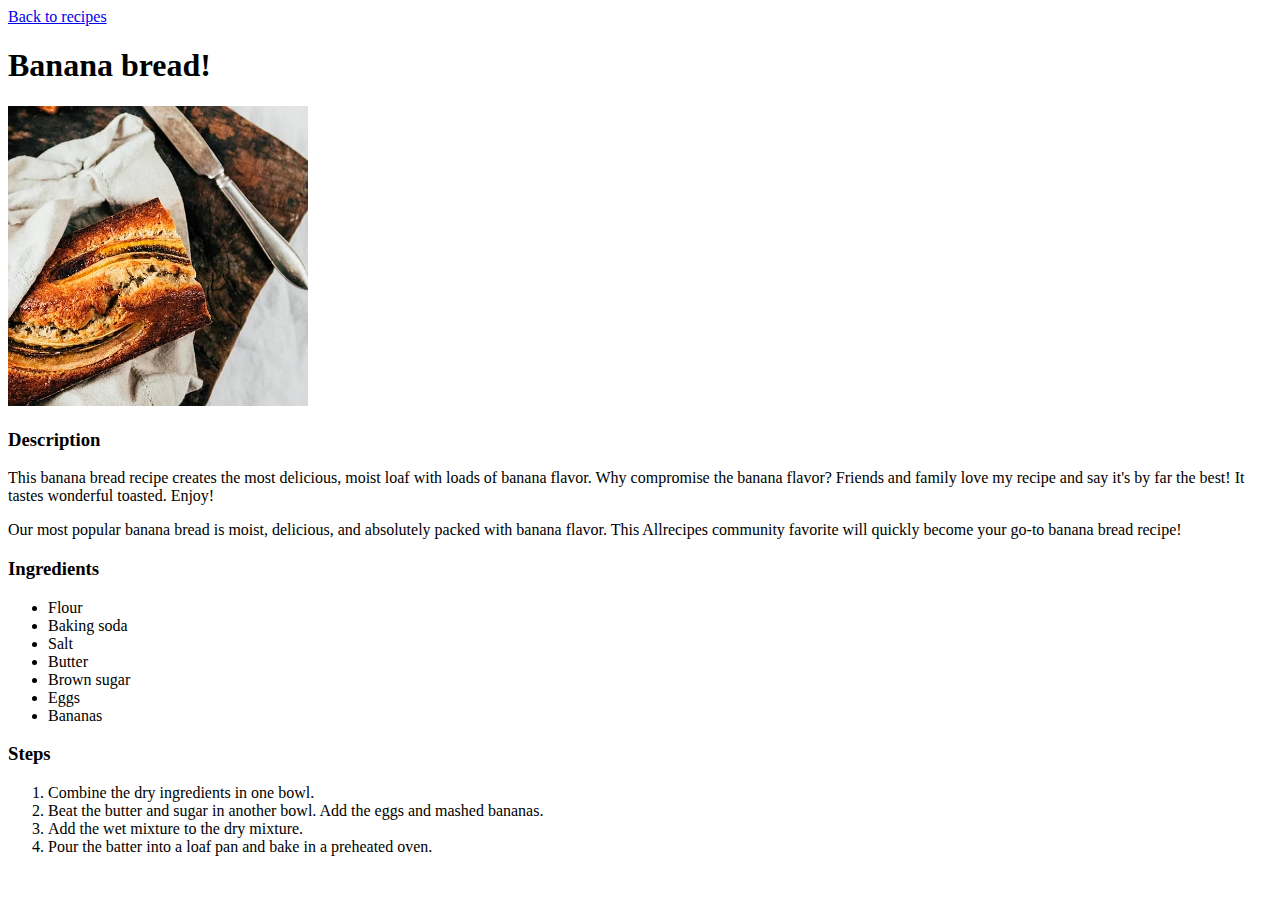
==== recipes/banana_bread.html @ 7bde8adf "Add meatballs.html, banana_bread.html and images" ====
<!DOCTYPE html>
<html lang="en">
<head>
    <meta charset="UTF-8">
    <meta name="viewport" content="width=device-width, initial-scale=1.0">
    <title>Banana Bread Recipe</title>
</head>
<body>
    <a href="../index.html">Back to recipes</a>
    <h1>Banana bread!</h1>
    <img src="../img/banana_bread.jpg" alt="" width="300" height="300">
    <h3>Description</h3>
    <p>This banana bread recipe creates the most delicious, moist loaf with loads of banana flavor. Why compromise the banana flavor? Friends and family love my recipe and say it's by far the best! It tastes wonderful toasted. Enjoy!</p>
    <p>Our most popular banana bread is moist, delicious, and absolutely packed with banana flavor. This Allrecipes community favorite will quickly become your go-to banana bread recipe!</p>

    <h3>Ingredients</h3>
    <ul>
        <li>Flour</li>
        <li>Baking soda</li>
        <li>Salt</li>
        <li>Butter</li>
        <li>Brown sugar</li>
        <li>Eggs</li>
        <li>Bananas</li>
    </ul>

    <h3>Steps</h3>
    <ol>
        <li>Combine the dry ingredients in one bowl.</li>
        <li>Beat the butter and sugar in another bowl. Add the eggs and mashed bananas.</li>
        <li>Add the wet mixture to the dry mixture.</li>
        <li>Pour the batter into a loaf pan and bake in a preheated oven.</li>
    </ol>
</body>
</html>
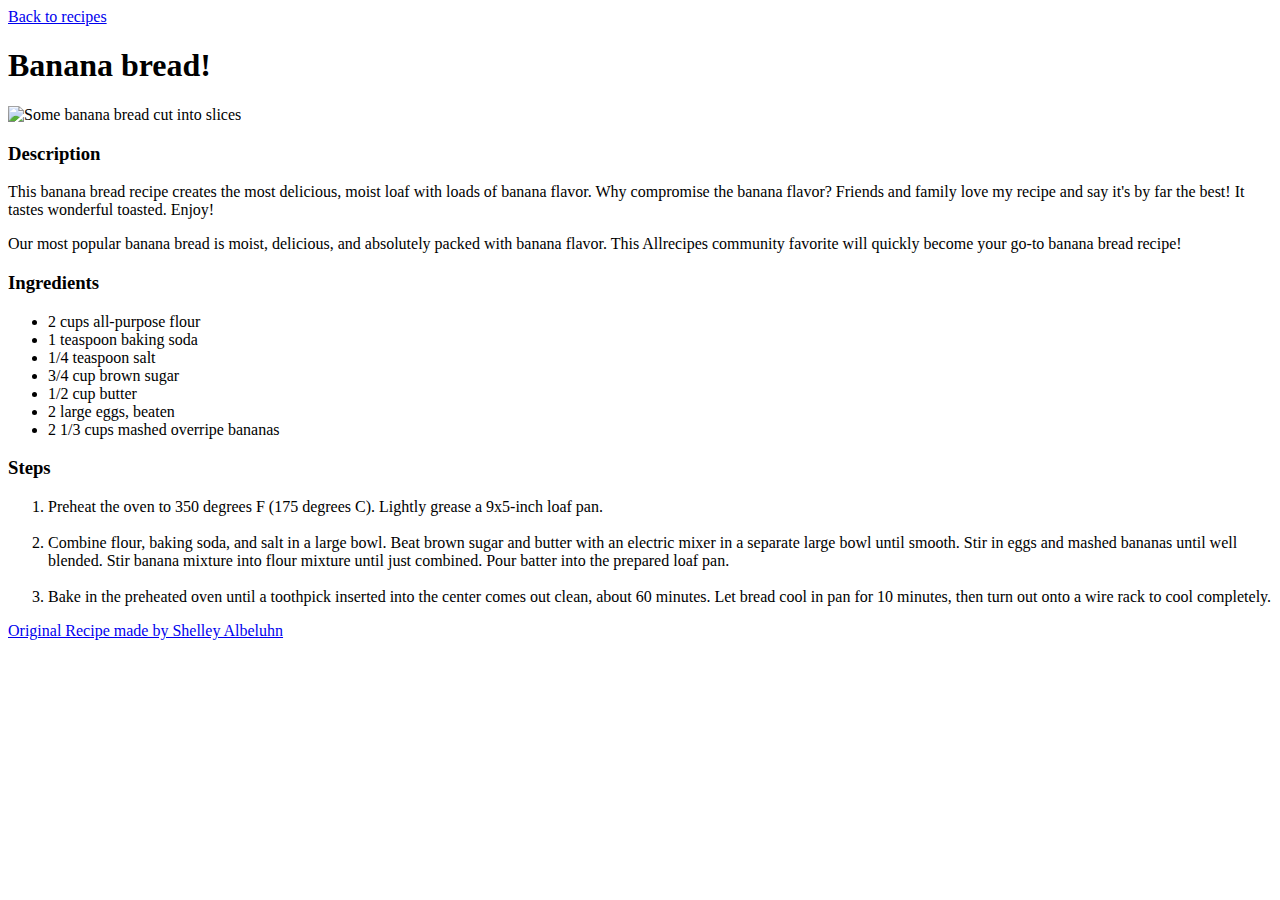
==== commit dc19924c: "Finishing html, rm /img/ and added.webp link image" ====
--- a/recipes/banana_bread.html
+++ b/recipes/banana_bread.html
@@ -8,28 +8,28 @@
 <body>
     <a href="../index.html">Back to recipes</a>
     <h1>Banana bread!</h1>
-    <img src="../img/banana_bread.jpg" alt="" width="300" height="300">
+    <img src="https://www.allrecipes.com/thmb/zksmXHLzXQ46d7CFgiDOMoHZ1ow=/750x0/filters:no_upscale():max_bytes(150000):strip_icc():format(webp)/20144-banana-banana-bread-mfs-60-bddcb8e0caac452386de52f6fecf33db.jpg" alt="Some banana bread cut into slices" width="400" height="400">
     <h3>Description</h3>
     <p>This banana bread recipe creates the most delicious, moist loaf with loads of banana flavor. Why compromise the banana flavor? Friends and family love my recipe and say it's by far the best! It tastes wonderful toasted. Enjoy!</p>
     <p>Our most popular banana bread is moist, delicious, and absolutely packed with banana flavor. This Allrecipes community favorite will quickly become your go-to banana bread recipe!</p>
 
     <h3>Ingredients</h3>
     <ul>
-        <li>Flour</li>
-        <li>Baking soda</li>
-        <li>Salt</li>
-        <li>Butter</li>
-        <li>Brown sugar</li>
-        <li>Eggs</li>
-        <li>Bananas</li>
+        <li>2 cups all-purpose flour</li>
+        <li>1 teaspoon baking soda</li>
+        <li>1/4 teaspoon salt</li>
+        <li>3/4 cup brown sugar</li>
+        <li>1/2 cup butter</li>
+        <li>2 large eggs, beaten</li>
+        <li>2 1/3 cups mashed overripe bananas</li>
     </ul>
 
     <h3>Steps</h3>
     <ol>
-        <li>Combine the dry ingredients in one bowl.</li>
-        <li>Beat the butter and sugar in another bowl. Add the eggs and mashed bananas.</li>
-        <li>Add the wet mixture to the dry mixture.</li>
-        <li>Pour the batter into a loaf pan and bake in a preheated oven.</li>
+        <li>Preheat the oven to 350 degrees F (175 degrees C). Lightly grease a 9x5-inch loaf pan.</li> <br>
+        <li>Combine flour, baking soda, and salt in a large bowl. Beat brown sugar and butter with an electric mixer in a separate large bowl until smooth. Stir in eggs and mashed bananas until well blended. Stir banana mixture into flour mixture until just combined. Pour batter into the prepared loaf pan.</li> <br>
+        <li>Bake in the preheated oven until a toothpick inserted into the center comes out clean, about 60 minutes. Let bread cool in pan for 10 minutes, then turn out onto a wire rack to cool completely.</li>
     </ol>
+    <a href="https://www.allrecipes.com/recipe/20144/banana-banana-bread/">Original Recipe made by Shelley Albeluhn</a>
 </body>
 </html>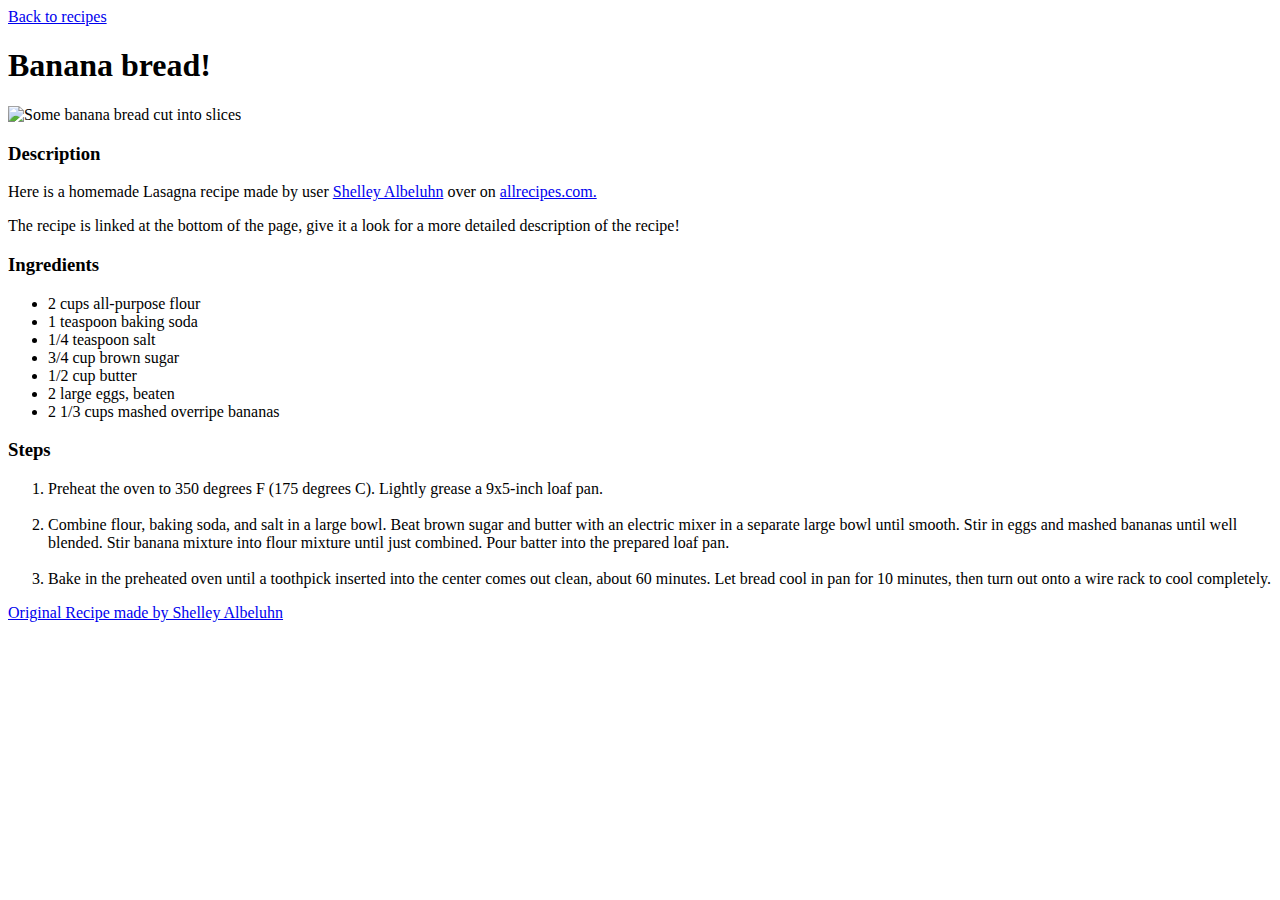
==== commit 58ee747a: "Change the descriptions on pages to link sources" ====
--- a/recipes/banana_bread.html
+++ b/recipes/banana_bread.html
@@ -10,8 +10,8 @@
     <h1>Banana bread!</h1>
     <img src="https://www.allrecipes.com/thmb/zksmXHLzXQ46d7CFgiDOMoHZ1ow=/750x0/filters:no_upscale():max_bytes(150000):strip_icc():format(webp)/20144-banana-banana-bread-mfs-60-bddcb8e0caac452386de52f6fecf33db.jpg" alt="Some banana bread cut into slices" width="400" height="400">
     <h3>Description</h3>
-    <p>This banana bread recipe creates the most delicious, moist loaf with loads of banana flavor. Why compromise the banana flavor? Friends and family love my recipe and say it's by far the best! It tastes wonderful toasted. Enjoy!</p>
-    <p>Our most popular banana bread is moist, delicious, and absolutely packed with banana flavor. This Allrecipes community favorite will quickly become your go-to banana bread recipe!</p>
+    <p>Here is a homemade Lasagna recipe made by user <a href="https://www.allrecipes.com/cook/3434">Shelley Albeluhn</a> over on <a href="https://www.allrecipes.com/">allrecipes.com.</a></p>
+    <p>The recipe is linked at the bottom of the page, give it a look for a more detailed description of the recipe!</p>
 
     <h3>Ingredients</h3>
     <ul>
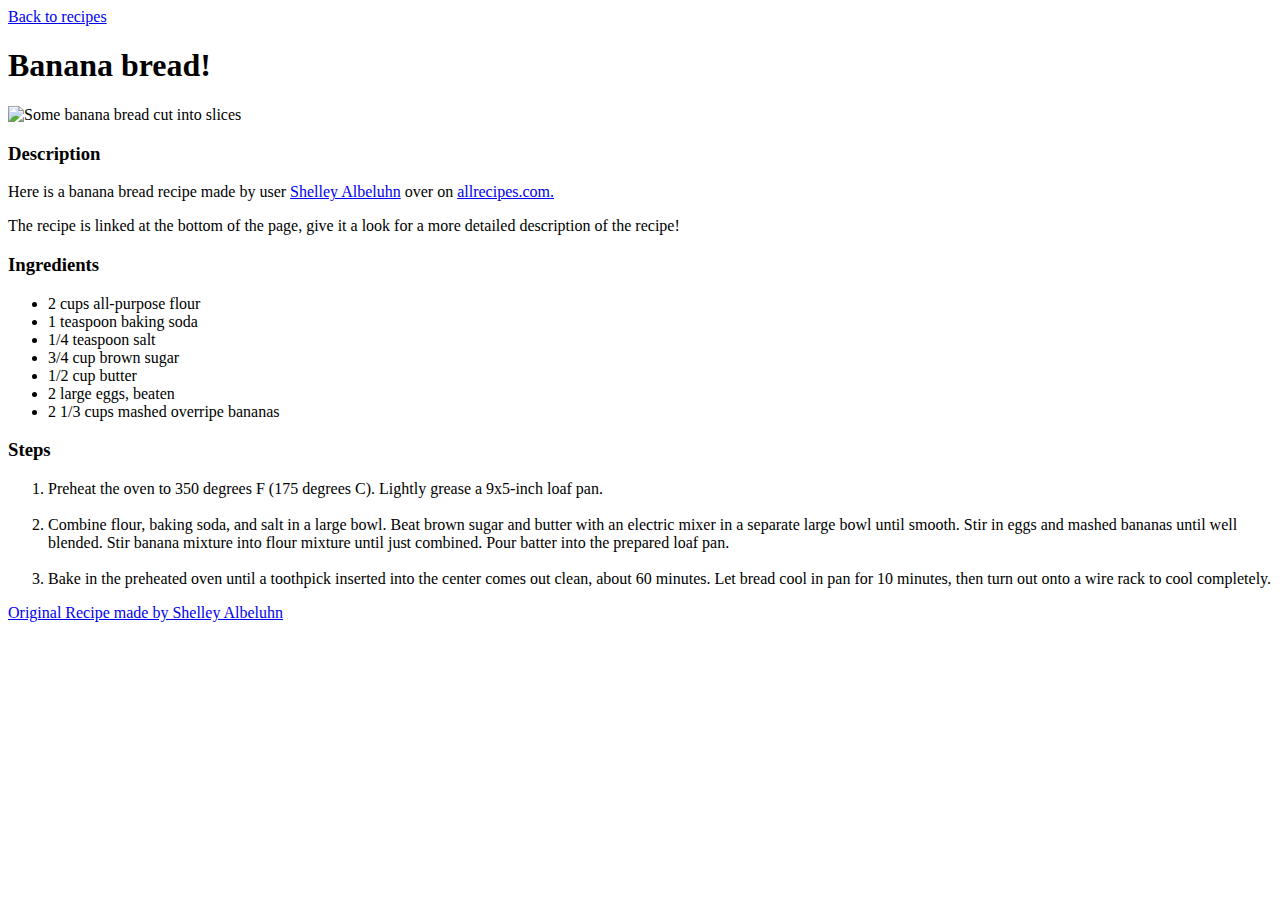
==== commit e44ee91b: "Add comments to all pages" ====
--- a/recipes/banana_bread.html
+++ b/recipes/banana_bread.html
@@ -6,13 +6,17 @@
     <title>Banana Bread Recipe</title>
 </head>
 <body>
+    <!-- link back to ../index.html -->
     <a href="../index.html">Back to recipes</a>
+    <!--title and image-->
     <h1>Banana bread!</h1>
     <img src="https://www.allrecipes.com/thmb/zksmXHLzXQ46d7CFgiDOMoHZ1ow=/750x0/filters:no_upscale():max_bytes(150000):strip_icc():format(webp)/20144-banana-banana-bread-mfs-60-bddcb8e0caac452386de52f6fecf33db.jpg" alt="Some banana bread cut into slices" width="400" height="400">
+    <!-- description with sources and information to original recipe-->
     <h3>Description</h3>
-    <p>Here is a homemade Lasagna recipe made by user <a href="https://www.allrecipes.com/cook/3434">Shelley Albeluhn</a> over on <a href="https://www.allrecipes.com/">allrecipes.com.</a></p>
+    <p>Here is a banana bread recipe made by user <a href="https://www.allrecipes.com/cook/3434">Shelley Albeluhn</a> over on <a href="https://www.allrecipes.com/">allrecipes.com.</a></p>
     <p>The recipe is linked at the bottom of the page, give it a look for a more detailed description of the recipe!</p>
 
+    <!-- unordered ingredient list -->
     <h3>Ingredients</h3>
     <ul>
         <li>2 cups all-purpose flour</li>
@@ -24,12 +28,14 @@
         <li>2 1/3 cups mashed overripe bananas</li>
     </ul>
 
+    <!-- ordered how-to list -->
     <h3>Steps</h3>
     <ol>
         <li>Preheat the oven to 350 degrees F (175 degrees C). Lightly grease a 9x5-inch loaf pan.</li> <br>
         <li>Combine flour, baking soda, and salt in a large bowl. Beat brown sugar and butter with an electric mixer in a separate large bowl until smooth. Stir in eggs and mashed bananas until well blended. Stir banana mixture into flour mixture until just combined. Pour batter into the prepared loaf pan.</li> <br>
         <li>Bake in the preheated oven until a toothpick inserted into the center comes out clean, about 60 minutes. Let bread cool in pan for 10 minutes, then turn out onto a wire rack to cool completely.</li>
     </ol>
+    <!-- link to recipe -->
     <a href="https://www.allrecipes.com/recipe/20144/banana-banana-bread/">Original Recipe made by Shelley Albeluhn</a>
 </body>
 </html>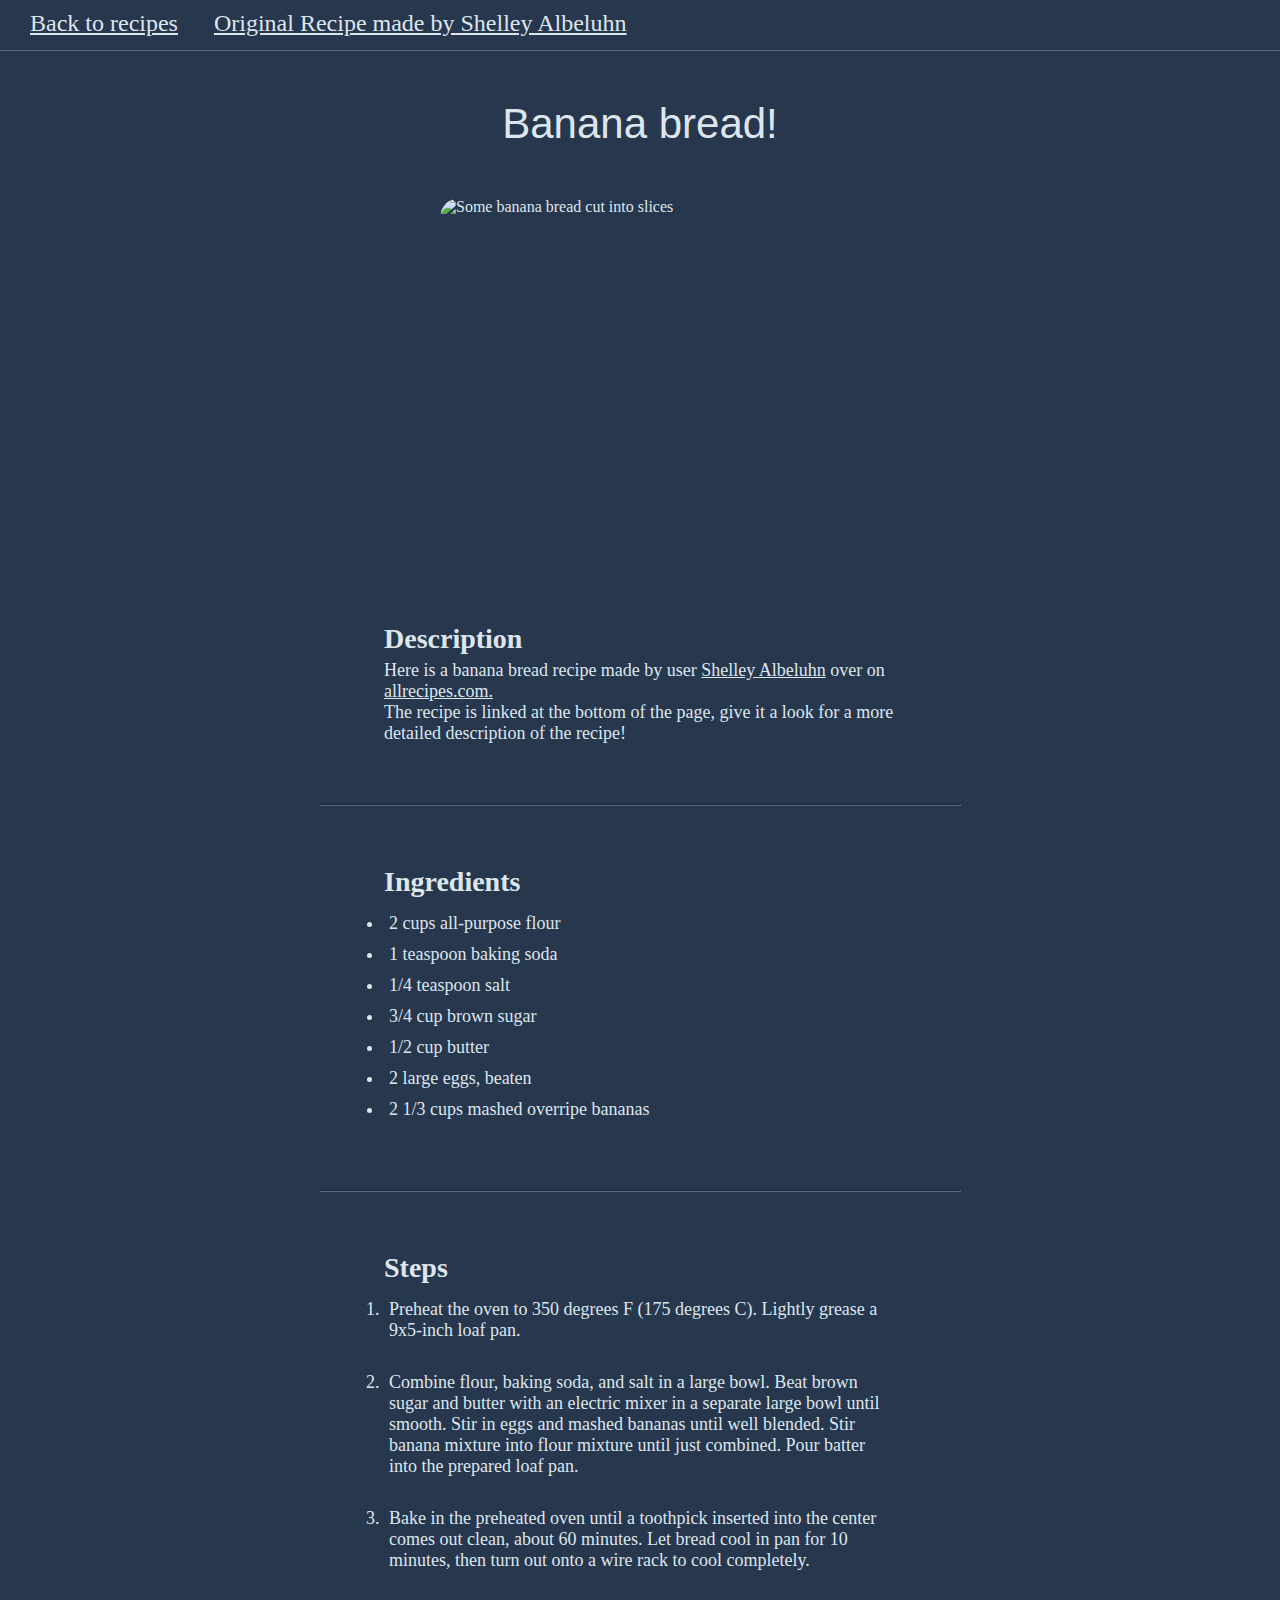
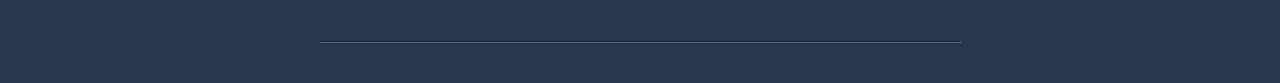
==== commit 27ba9d21: "Add style.css and stylesheet content" ====
--- a/recipes/banana_bread.html
+++ b/recipes/banana_bread.html
@@ -4,18 +4,28 @@
     <meta charset="UTF-8">
     <meta name="viewport" content="width=device-width, initial-scale=1.0">
     <title>Banana Bread Recipe</title>
+    <link rel="stylesheet" href="../style.css">
 </head>
 <body>
-    <!-- link back to ../index.html -->
-    <a href="../index.html">Back to recipes</a>
+    <div id="topLinks">
+        <!-- link back to ../index.html -->
+        <a href="../index.html">Back to recipes</a>
+        <!-- link to recipe -->
+        <a href="https://www.allrecipes.com/recipe/20144/banana-banana-bread/" target="_blank" rel="noopener noreferrer">Original Recipe made by Shelley Albeluhn</a>
+    </div>
+    
     <!--title and image-->
     <h1>Banana bread!</h1>
-    <img src="https://www.allrecipes.com/thmb/zksmXHLzXQ46d7CFgiDOMoHZ1ow=/750x0/filters:no_upscale():max_bytes(150000):strip_icc():format(webp)/20144-banana-banana-bread-mfs-60-bddcb8e0caac452386de52f6fecf33db.jpg" alt="Some banana bread cut into slices" width="400" height="400">
+    <div id="foodImage">
+        <img src="https://www.allrecipes.com/thmb/zksmXHLzXQ46d7CFgiDOMoHZ1ow=/750x0/filters:no_upscale():max_bytes(150000):strip_icc():format(webp)/20144-banana-banana-bread-mfs-60-bddcb8e0caac452386de52f6fecf33db.jpg" alt="Some banana bread cut into slices" width="400" height="400">
+    </div>
     <!-- description with sources and information to original recipe-->
-    <h3>Description</h3>
-    <p>Here is a banana bread recipe made by user <a href="https://www.allrecipes.com/cook/3434">Shelley Albeluhn</a> over on <a href="https://www.allrecipes.com/">allrecipes.com.</a></p>
-    <p>The recipe is linked at the bottom of the page, give it a look for a more detailed description of the recipe!</p>
-
+    <div id="desc">
+        <h3>Description</h3>
+        <p>Here is a banana bread recipe made by user <a href="https://www.allrecipes.com/cook/3434" target="_blank" rel="noopener noreferrer">Shelley Albeluhn</a> over on <a href="https://www.allrecipes.com/" target="_blank" rel="noopener noreferrer">allrecipes.com.</a></p>
+        <p>The recipe is linked at the bottom of the page, give it a look for a more detailed description of the recipe!</p>
+    </div>
+    <hr>
     <!-- unordered ingredient list -->
     <h3>Ingredients</h3>
     <ul>
@@ -27,7 +37,7 @@
         <li>2 large eggs, beaten</li>
         <li>2 1/3 cups mashed overripe bananas</li>
     </ul>
-
+    <hr>
     <!-- ordered how-to list -->
     <h3>Steps</h3>
     <ol>
@@ -35,7 +45,7 @@
         <li>Combine flour, baking soda, and salt in a large bowl. Beat brown sugar and butter with an electric mixer in a separate large bowl until smooth. Stir in eggs and mashed bananas until well blended. Stir banana mixture into flour mixture until just combined. Pour batter into the prepared loaf pan.</li> <br>
         <li>Bake in the preheated oven until a toothpick inserted into the center comes out clean, about 60 minutes. Let bread cool in pan for 10 minutes, then turn out onto a wire rack to cool completely.</li>
     </ol>
-    <!-- link to recipe -->
-    <a href="https://www.allrecipes.com/recipe/20144/banana-banana-bread/">Original Recipe made by Shelley Albeluhn</a>
+    <hr>
+    <div id="bottom"></div>
 </body>
 </html>--- a/style.css
+++ b/style.css
@@ -0,0 +1,112 @@
+*{
+    padding: 0;
+    margin: 0;
+    background-color: #27374D;
+    color: #DDE6ED;
+
+}
+
+h1{
+    padding-top: 100px;
+    font-weight: 100;
+    font-size: 42px;
+    margin-bottom: 50px;
+}
+
+.recipeLinks{
+    list-style-type: none;
+    font-size: 28px;
+    padding: 20px;
+    font-style: italic;
+}
+
+h1, 
+.recipeLinks{
+    text-align: center;
+    max-width: 100%;
+    font-family: Arial, Helvetica, sans-serif;
+}
+
+img{
+    display: block;
+    border-radius: 20px;
+}
+
+p,
+h3{
+    width: 40%;
+    padding: 0;
+}
+
+h3{
+    margin-top: 60px;
+}
+
+#desc h3{
+    margin-top: 25px;
+}
+
+#ogLink{
+    text-align: center;
+}
+
+ul,
+ol,
+li{
+    padding: 5px;
+}
+
+ol,
+ul{
+    max-width: 40%;
+}
+
+img,
+p,
+h3,
+.recipeLinks,
+ol,
+ul,
+#ogLink,
+hr{
+    margin-left: auto;
+    margin-right: auto;
+}
+
+h3{
+    font-size: 28px;
+    margin-bottom: 5px;
+}
+
+ul,
+ol,
+p{
+    font-size: 18px;
+}
+
+#ogLink{
+    font-size: 24px;
+}
+
+#topLinks{
+    font-size: 24px;
+    position:fixed;
+    width: 100%;
+    height: 40px;
+    border-bottom: 1px ridge #526D82;
+    padding-top: 10px;
+}
+
+#topLinks a{
+    margin-left:30px;
+}
+
+#bottom{
+    margin-bottom: 40px;
+}
+
+hr{
+    margin-top: 60px;
+    max-width: 50%;
+    border-color: #526D82;
+}